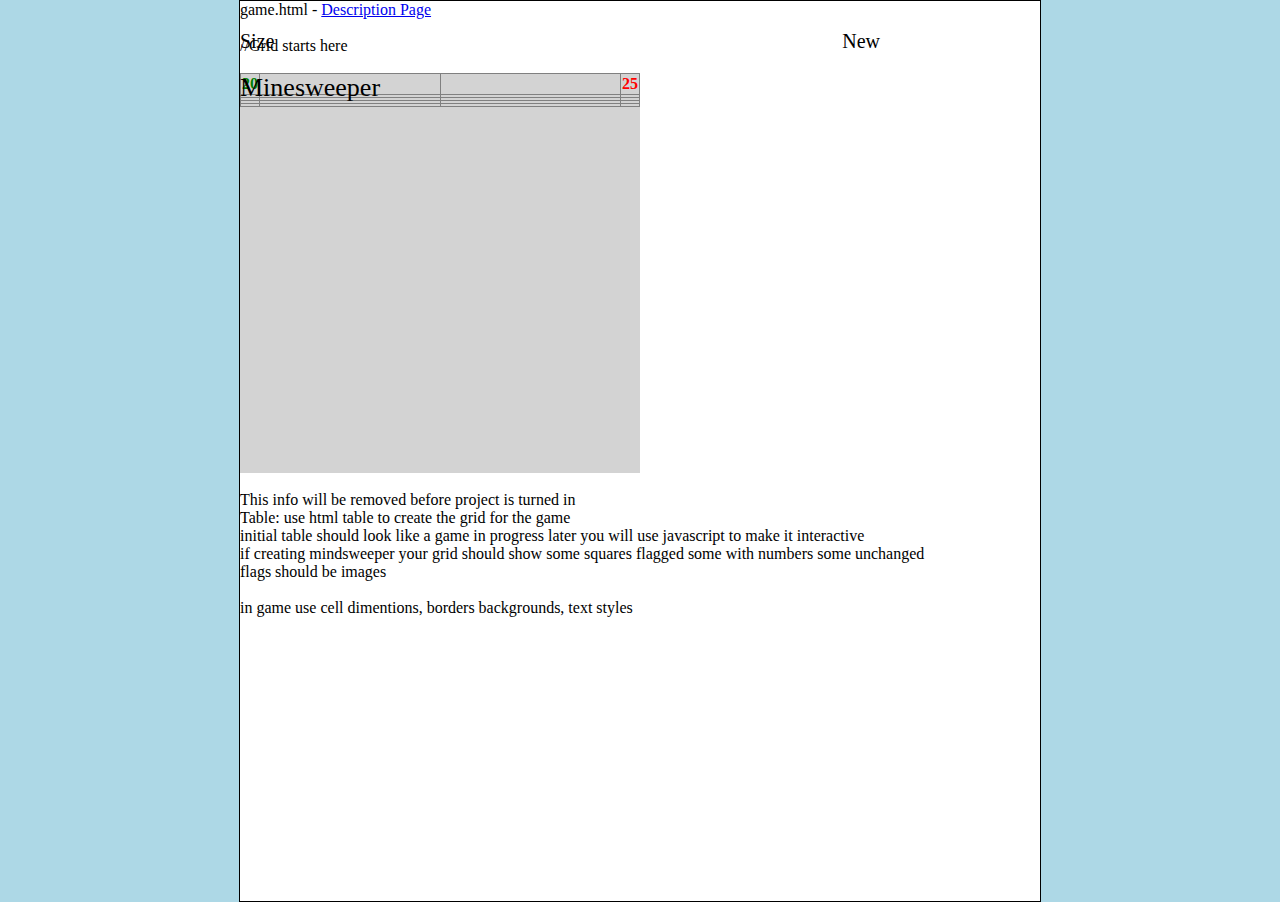
==== game.html @ 5d37f26b "starting minesweeper" ====
<html>
	<head>
		<link rel="stylesheet" href="css/game.css">
	</head>
<body class="bgc">
	<div id="page">
		<div id="gameDesc">
			game.html - <a href="index.html">Description Page</a>
			<br/>
			<br/>
			//Grid starts here
			<br/><br/>
		</div>
		<div id="gameTable">
			<div id="gameTitle">Minesweeper</div>
			<div id="gameFunction">
				<div id="gameSize" class"floatL">Size</div><div id="gameNew" class"floatR">New</div>
			</div>
			<div id="playFrame">
				<table border="1" style="width:100%">
					<thead>
						<tr>
							<th class="bLeft">20</th>
							<th></th>
							<th></th>
							<th class="bTotal">25</th>
						</tr>
					</thead>
					<tbody>
						<tr>
							<td></td><td></td><td></td><td></td>
						</tr>
						<tr>
							<td></td><td></td><td></td><td></td>
						</tr>
						<tr>
							<td></td><td></td><td></td><td></td>
						</tr>
						<tr>
							<td></td><td></td><td></td><td></td>
						</tr>
					</tbody>
					<tfoot>
					</tfoot>
				</table>
			</div>
		</div>
		<div id="info" class="info">
			<br/>
			This info will be removed before project is turned in<br/>
			<p>Table: use html table to create the grid for the game<br/>
			initial table should look like a game in progress later you will use javascript to make it interactive<br/>
			if creating mindsweeper your grid should show some squares flagged some with numbers some unchanged<br/>
			flags should be images<br/>
			<br/>
			in game use cell dimentions, borders backgrounds, text styles</p>
		</div>
	</div>
</body>
</html>
---- css/game.css ----
body, html{
//  overflow-x: hidden;
//  overflow-y: hidden;
  padding: 0px;
  margin: 0px;
//  width: 100%;
//  height: 100%;
}

div#page {
	width: 800px;
	height: 100%;
	background-color: white;
	margin-left: auto;
	margin-right: auto;
    border: 1px solid black;
}


p {
  width: 100%;
  padding: 0px;
  margin: 0px;
}

span {
  width: 100px;
  padding: 0px;
  margin: 0px;
  display: inline-block;
}

.floatR {
	float: right;
}
.floatL {
	float: left;
}

.bgc {
	background-color: lightblue;
}

#gameTable {
  width: 400px;
  height: 400px;
  font-size: 26px;
  text-align: center;
  background-color: lightgray;	
//  margin-left: 20px;
  margin: 0px;
  padding: 0px;
//  top: 140px;
//  overflow: hidden;
}

#info {

}

#gameTitle{
	position: absolute;
	height: 25px;
	line-height: 30px;
	text-align: center;
}

#gameFunction {
	position: absolute;
	top: 30px;
	width: 100%;
}

#gameSize {
	position: absolute;
	width: 50%;
	text-align: left;
	font-size: 20px;

}
#gameNew {
	position: absolute;
	width: 50%;
	text-align: right;
	font-size: 20px;
}

table {
//	position: absolute;
	top: 40px;
	width: 300px;
	border-collapse: collapse;
}

.bLeft {
	color: green;
	width: 15px;
}
.bTotal {
	color: red;
	width: 15px;
}
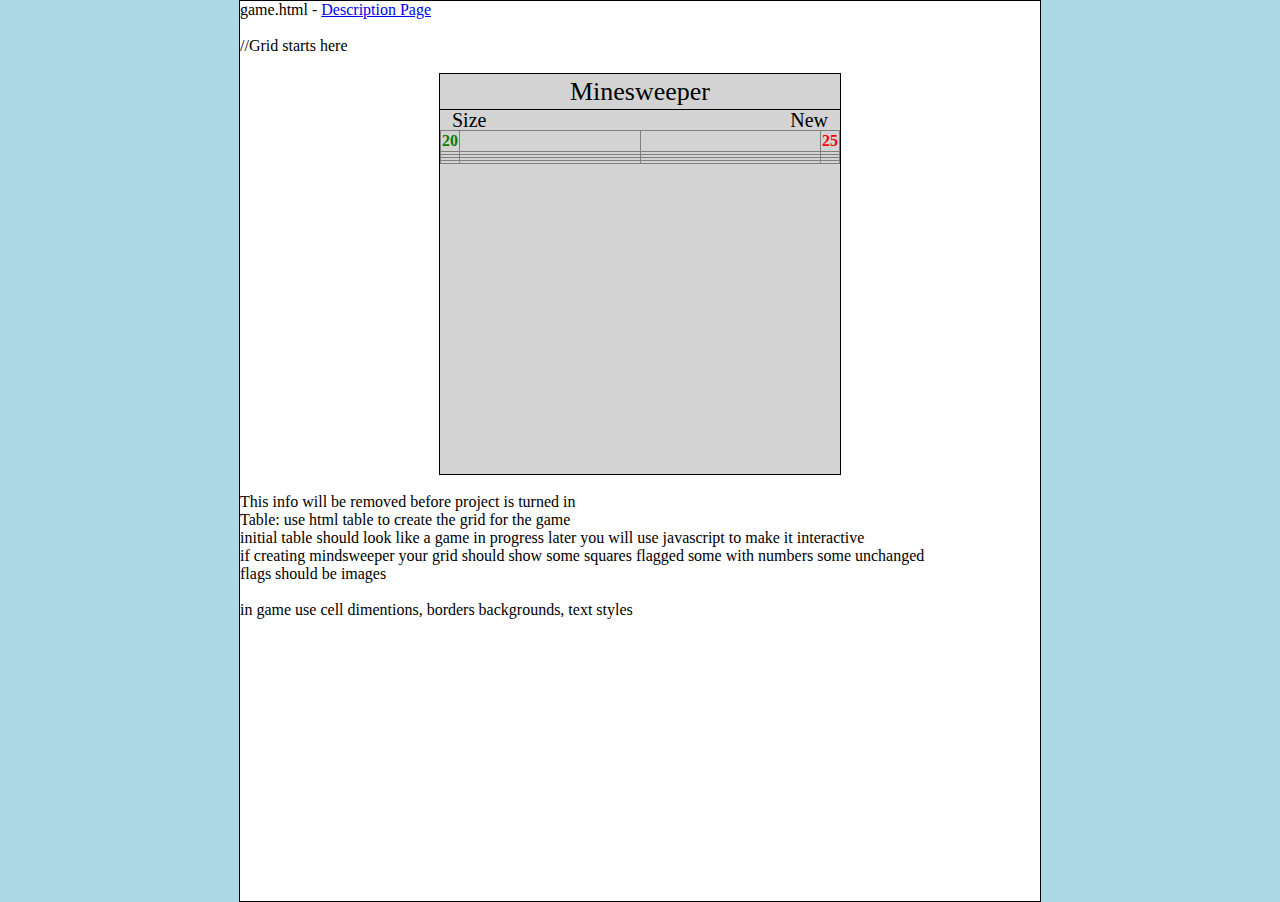
==== commit db670acb: "css updates" ====
--- a/game.html
+++ b/game.html
@@ -14,7 +14,7 @@
 		<div id="gameTable">
 			<div id="gameTitle">Minesweeper</div>
 			<div id="gameFunction">
-				<div id="gameSize" class"floatL">Size</div><div id="gameNew" class"floatR">New</div>
+				<div class="gameSpace">&nbsp;</div><div id="gameSize" class"floatL">Size</div><div id="gameX">&nbsp;</div><div id="gameNew" class"floatR">New</div><div class="gameSpace">&nbsp;</div>
 			</div>
 			<div id="playFrame">
 				<table border="1" style="width:100%">
--- a/css/game.css
+++ b/css/game.css
@@ -42,48 +42,57 @@
 }
 
 #gameTable {
-  width: 400px;
-  height: 400px;
-  font-size: 26px;
-  text-align: center;
-  background-color: lightgray;	
-//  margin-left: 20px;
-  margin: 0px;
-  padding: 0px;
-//  top: 140px;
-//  overflow: hidden;
+	width: 400px;
+	height: 400px;
+	font-size: 26px;
+	text-align: center;
+	background-color: lightgray;	
+	margin: 0px;
+	padding: 0px;
+	margin-left: auto;
+	margin-right: auto;
+    border: 1px solid black;
 }
 
-#info {
-
-}
+#info {}
 
 #gameTitle{
-	position: absolute;
-	height: 25px;
-	line-height: 30px;
+	width: 100%;
+//	height: 25px;
+	line-height: 35px;
 	text-align: center;
+    border-bottom: 1px solid black;
 }
 
 #gameFunction {
-	position: absolute;
-	top: 30px;
 	width: 100%;
+	line-height: 20px;
 }
 
 #gameSize {
-	position: absolute;
-	width: 50%;
+	width: 10%;
 	text-align: left;
 	font-size: 20px;
+	float: left;
+}
 
-}
 #gameNew {
-	position: absolute;
-	width: 50%;
+	width: 10%;
 	text-align: right;
 	font-size: 20px;
+	float: left;
 }
+
+#gameX {
+	width: 74%;
+	float: left;
+}
+
+.gameSpace {
+	width: 3%;
+	float: left;
+}
+
 
 table {
 //	position: absolute;
